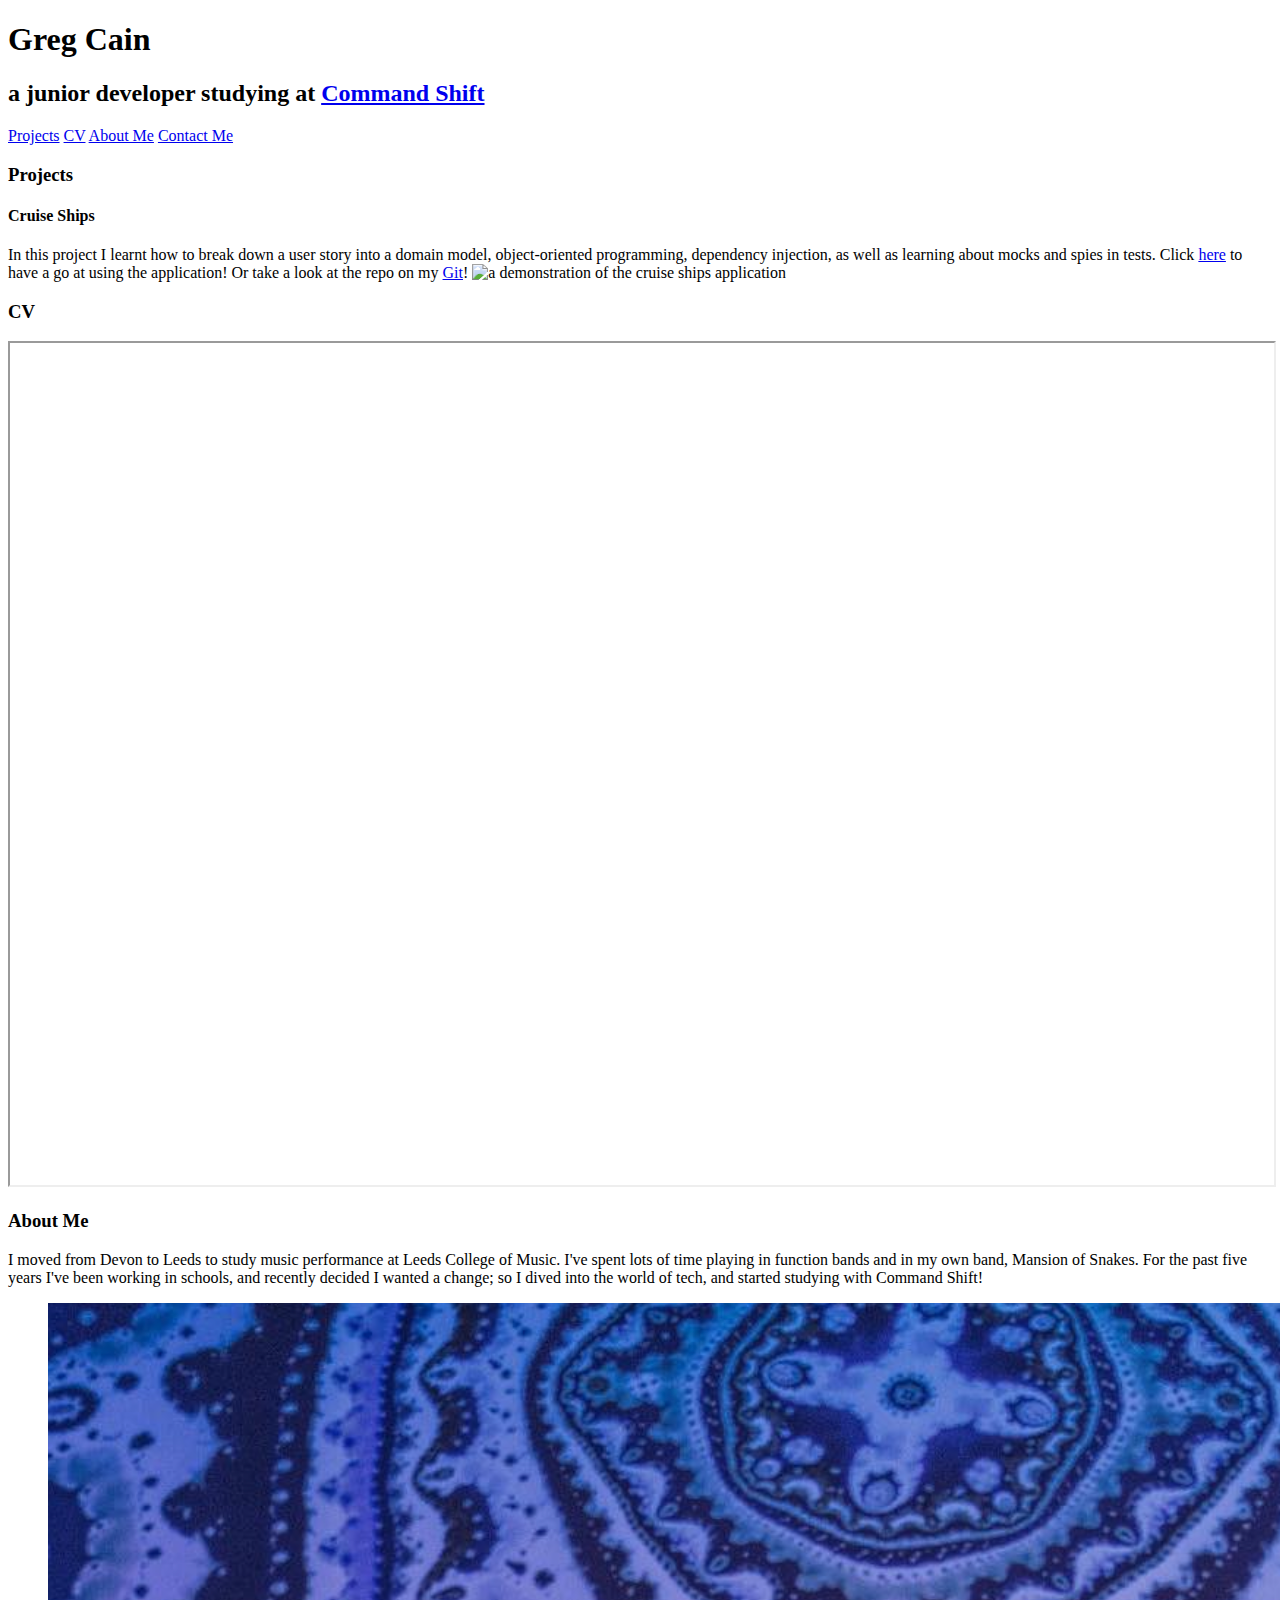
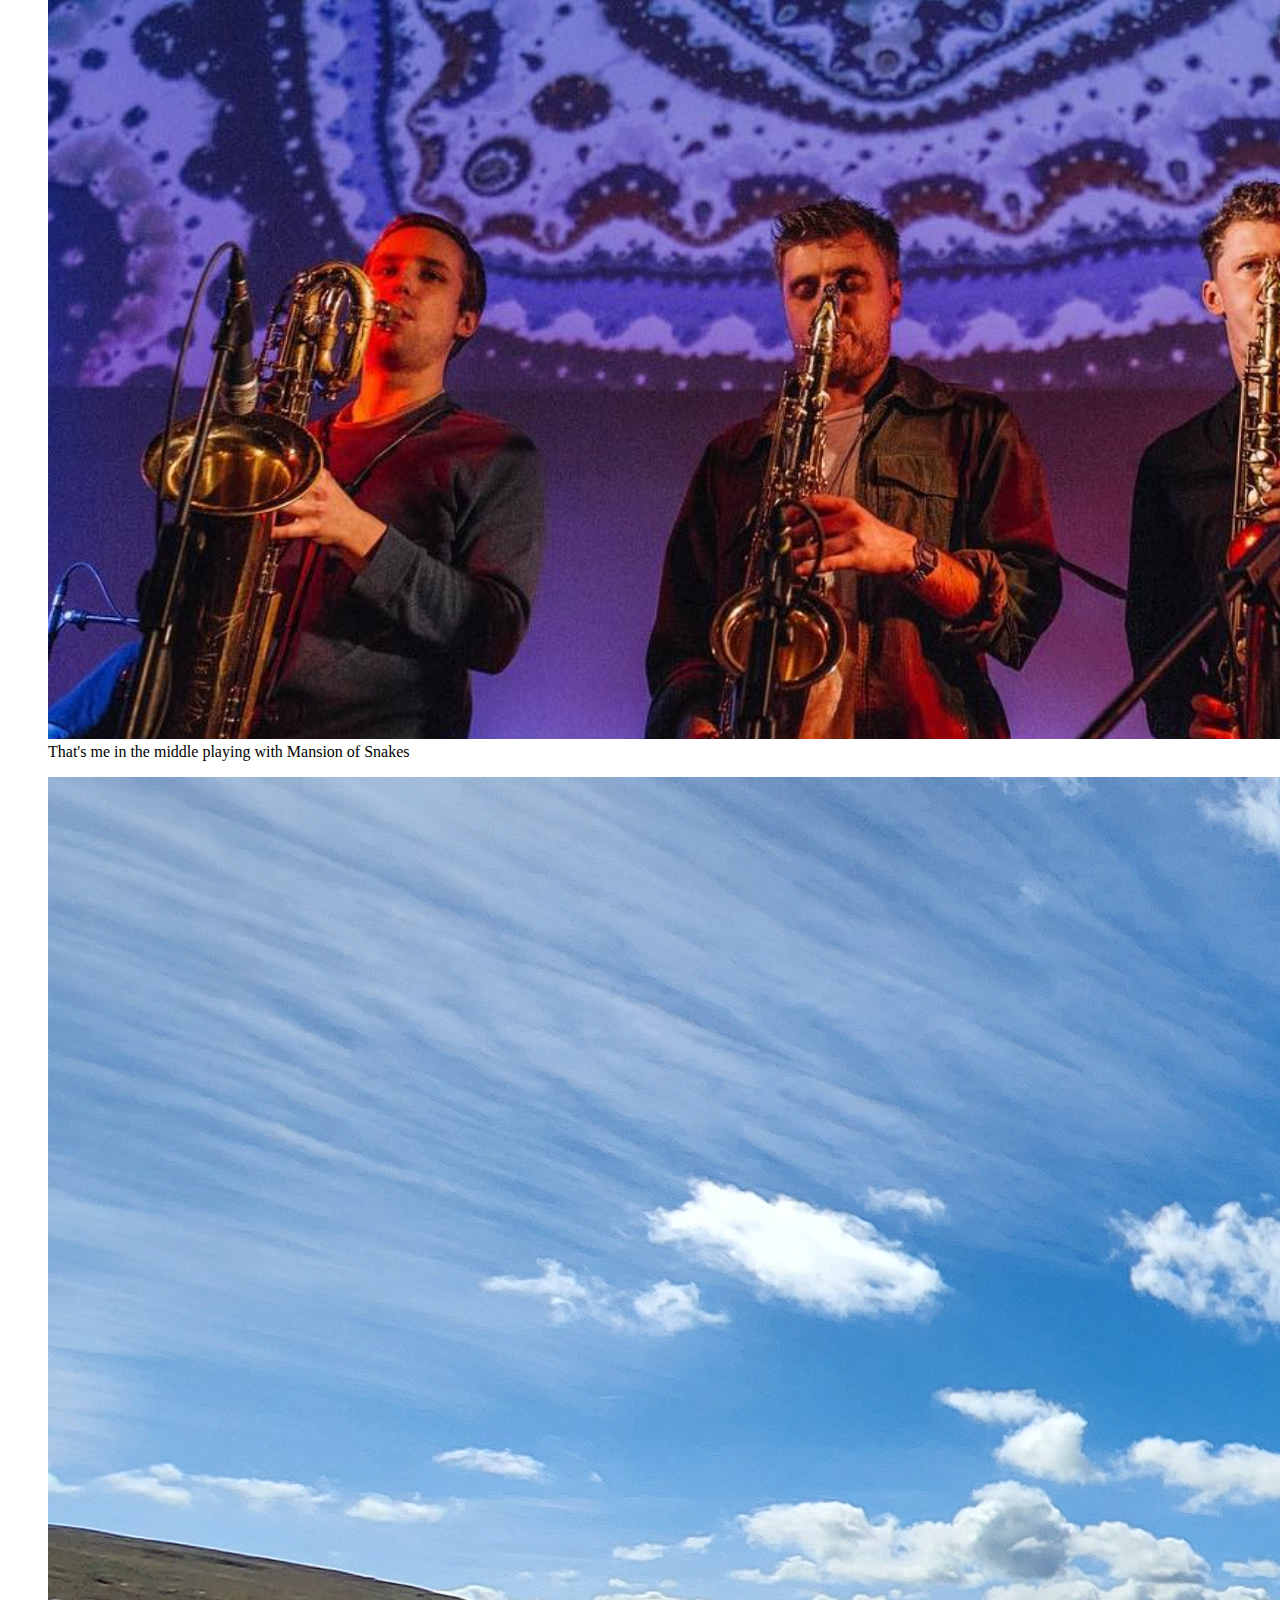
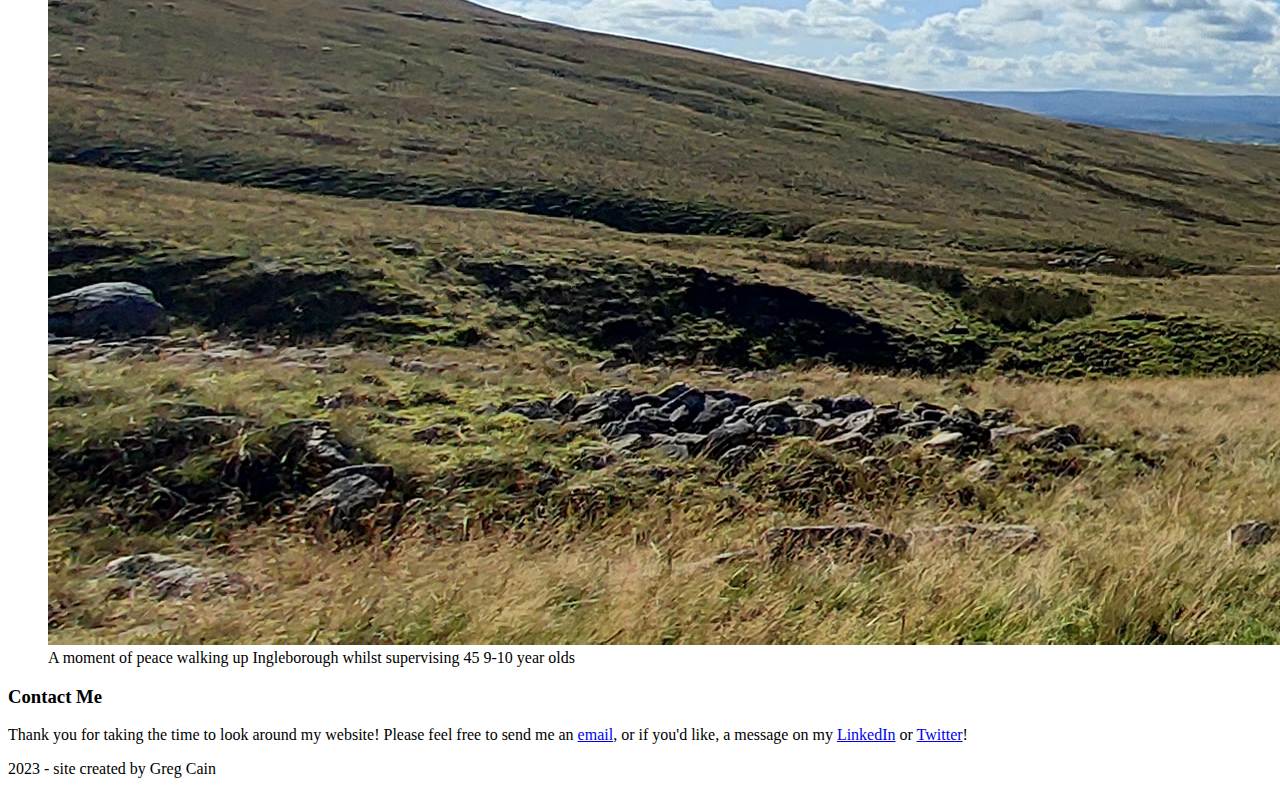
==== index.html @ 2c2864a2 "initial commit adds basic content in html, images and pdf" ====
<!DOCTYPE html>
<html lang="en">
  <head>
    <meta charset="UTF-8" />
    <meta http-equiv="X-UA-Compatible" content="IE=edge" />
    <meta name="viewport" content="width=device-width, initial-scale=1.0" />
    <title>Greg Cain Portfolio</title>
    <link rel="stylesheet" type="text/css" href="style.css" />
  </head>
  <body id="container">
    <header id="head">
      <h1>Greg Cain</h1>
      <h2>
        a junior developer studying at
        <a href="https://www.commandshift.co/" target="_blank" id="cs-link"
          >Command Shift</a
        >
      </h2>
      <div id="nav-bar">
        <a href="#projects">Projects</a>
        <a href="#cv">CV</a>
        <a href="#about-me">About Me</a>
        <a href="#contact-me">Contact Me</a>
      </div>
    </header>
    <main>
      <div id="projects">
        <h3>Projects</h3>
        <h4>Cruise Ships</h4>
        <p>
          In this project I learnt how to break down a user story into a domain
          model, object-oriented programming, dependency injection, as well as
          learning about mocks and spies in tests. Click
          <a href="https://codegregcode.github.io/cruise-ships/" target="_blank"
            >here</a
          >
          to have a go at using the application! Or take a look at the repo on
          my
          <a href="https://github.com/codegregcode/cruise-ships" target="_blank"
            >Git</a
          >!
          <img
            src="images/1674505133839.gif"
            alt="a demonstration of the cruise ships application"
          />
        </p>
      </div>
      <div id="cv">
        <h3>CV</h3>
        <iframe src="greg cain cv2.pdf" height="842" width="100%"></iframe>
      </div>
      <div id="about-me">
        <h3>About Me</h3>
        <p>
          I moved from Devon to Leeds to study music performance at Leeds
          College of Music. I've spent lots of time playing in function bands
          and in my own band, Mansion of Snakes. For the past five years I've
          been working in schools, and recently decided I wanted a change; so I
          dived into the world of tech, and started studying with Command Shift!
        </p>
        <figure>
          <img
            src="images/mansionOfSnakes.jpg"
            alt="me playing with mansion of snakes"
          />
          <figcaption>
            That's me in the middle playing with Mansion of Snakes
          </figcaption>
        </figure>
        <figure>
          <img
            src="images/ingleborough.jpg"
            alt="a view of the yorkshire dales climning ingleborough"
          />
          <figcaption>
            A moment of peace walking up Ingleborough whilst supervising 45 9-10
            year olds
          </figcaption>
        </figure>
      </div>
      <div id="contact-me">
        <h3>Contact Me</h3>
        <p>
          Thank you for taking the time to look around my website! Please feel
          free to send me an <a href="mailto:codegregcode@gmail.com">email</a>,
          or if you'd like, a message on my
          <a
            href="https://www.linkedin.com/in/greg-cain-a74536255/"
            target="_blank"
            >LinkedIn</a
          >
          or
          <a href="https://twitter.com/codegregcode" target="_blank">Twitter</a
          >!
        </p>
      </div>
    </main>
    <footer id="foot">2023 - site created by Greg Cain</footer>
  </body>
</html>
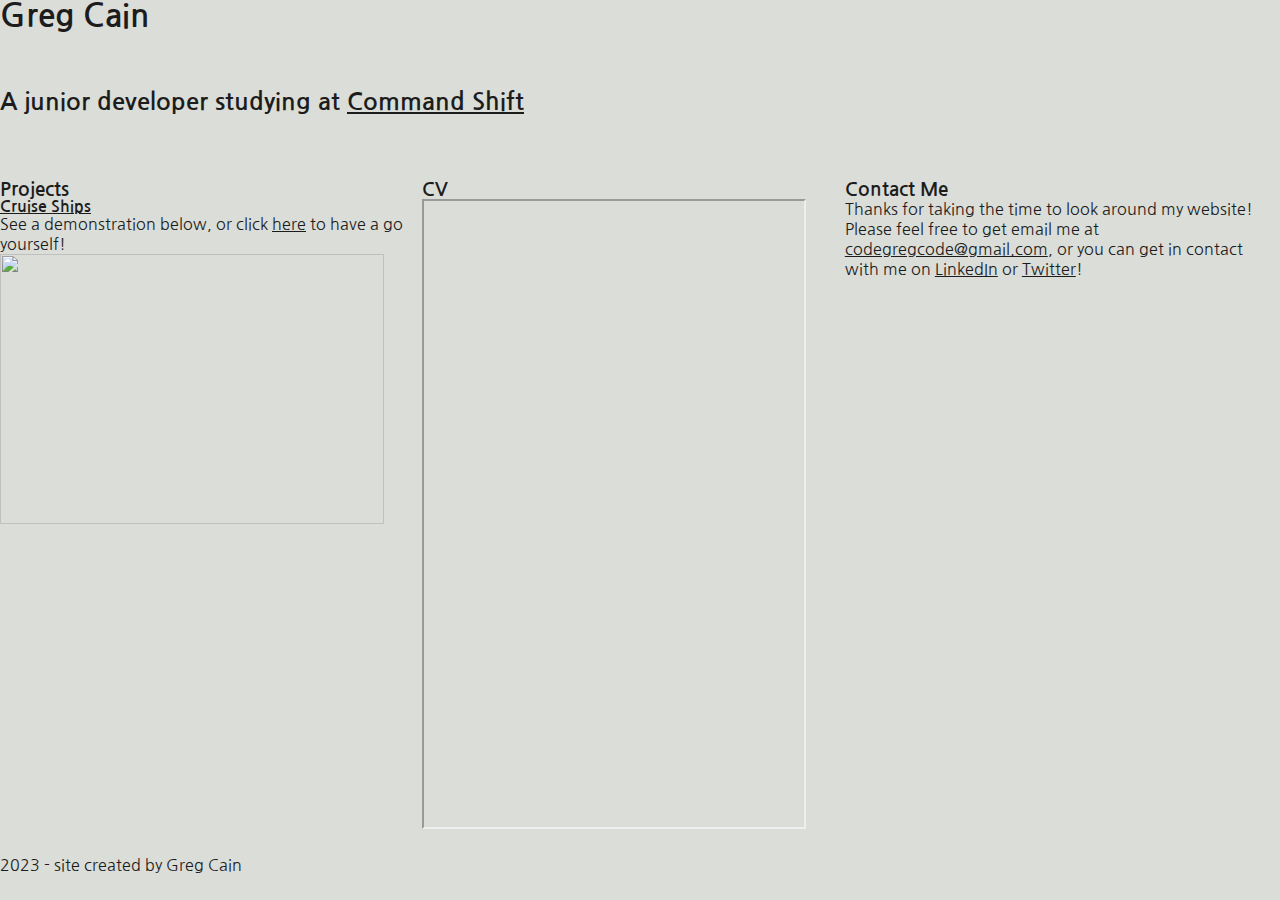
==== commit 3985168a: "updates content and adds basic styling" ====
--- a/index.html
+++ b/index.html
@@ -8,82 +8,41 @@
     <link rel="stylesheet" type="text/css" href="style.css" />
   </head>
   <body id="container">
-    <header id="head">
-      <h1>Greg Cain</h1>
+    <div id="head"><h1>Greg Cain</h1></div>
+    <div id="sub-head">
       <h2>
-        a junior developer studying at
-        <a href="https://www.commandshift.co/" target="_blank" id="cs-link"
-          >Command Shift</a
-        >
+        A junior developer studying at
+        <a href="https://www.commandshift.co/" target="_blank">Command Shift</a>
       </h2>
-      <div id="nav-bar">
-        <a href="#projects">Projects</a>
-        <a href="#cv">CV</a>
-        <a href="#about-me">About Me</a>
-        <a href="#contact-me">Contact Me</a>
-      </div>
-    </header>
-    <main>
+    </div>
+    <div id="sub-container">
       <div id="projects">
         <h3>Projects</h3>
-        <h4>Cruise Ships</h4>
+        <h4>
+          <a href="https://github.com/codegregcode/cruise-ships" target="_blank"
+            >Cruise Ships</a
+          >
+        </h4>
         <p>
-          In this project I learnt how to break down a user story into a domain
-          model, object-oriented programming, dependency injection, as well as
-          learning about mocks and spies in tests. Click
+          See a demonstration below, or click
           <a href="https://codegregcode.github.io/cruise-ships/" target="_blank"
             >here</a
           >
-          to have a go at using the application! Or take a look at the repo on
-          my
-          <a href="https://github.com/codegregcode/cruise-ships" target="_blank"
-            >Git</a
-          >!
-          <img
-            src="images/1674505133839.gif"
-            alt="a demonstration of the cruise ships application"
-          />
+          to have a go yourself!
         </p>
+        <img src="images/1674505133839.gif" />
       </div>
       <div id="cv">
         <h3>CV</h3>
-        <iframe src="greg cain cv2.pdf" height="842" width="100%"></iframe>
-      </div>
-      <div id="about-me">
-        <h3>About Me</h3>
-        <p>
-          I moved from Devon to Leeds to study music performance at Leeds
-          College of Music. I've spent lots of time playing in function bands
-          and in my own band, Mansion of Snakes. For the past five years I've
-          been working in schools, and recently decided I wanted a change; so I
-          dived into the world of tech, and started studying with Command Shift!
-        </p>
-        <figure>
-          <img
-            src="images/mansionOfSnakes.jpg"
-            alt="me playing with mansion of snakes"
-          />
-          <figcaption>
-            That's me in the middle playing with Mansion of Snakes
-          </figcaption>
-        </figure>
-        <figure>
-          <img
-            src="images/ingleborough.jpg"
-            alt="a view of the yorkshire dales climning ingleborough"
-          />
-          <figcaption>
-            A moment of peace walking up Ingleborough whilst supervising 45 9-10
-            year olds
-          </figcaption>
-        </figure>
+        <iframe src="gregcaincv2.pdf"></iframe>
       </div>
       <div id="contact-me">
         <h3>Contact Me</h3>
         <p>
-          Thank you for taking the time to look around my website! Please feel
-          free to send me an <a href="mailto:codegregcode@gmail.com">email</a>,
-          or if you'd like, a message on my
+          Thanks for taking the time to look around my website! Please feel free
+          to get email me at
+          <a href="mailto:codegregcode@gmail.com">codegregcode@gmail.com</a>, or
+          you can get in contact with me on
           <a
             href="https://www.linkedin.com/in/greg-cain-a74536255/"
             target="_blank"
@@ -94,7 +53,7 @@
           >!
         </p>
       </div>
-    </main>
+    </div>
     <footer id="foot">2023 - site created by Greg Cain</footer>
   </body>
 </html>
--- a/style.css
+++ b/style.css
@@ -0,0 +1,61 @@
+@import url("https://fonts.googleapis.com/css2?family=Forum&family=Nanum+Gothic&family=Xanh+Mono&display=swap");
+* {
+  margin: 0;
+  background-color: #daddd8;
+  font-family: "Nanum Gothic", sans-serif;
+  color: #1c1c1c;
+  box-sizing: border-box;
+}
+
+#container {
+  display: grid;
+  grid-template-areas:
+    "head"
+    "sub-head"
+    "sub-container"
+    "foot";
+  grid-template-rows: 10vh 10vh 75vh 5vh;
+  grid-template-columns: 100vw;
+}
+
+#head {
+  grid-area: head;
+}
+
+#sub-head {
+  grid-area: sub-head;
+}
+
+#sub-container {
+  grid-area: sub-container;
+  display: grid;
+  grid-template-areas: "projects cv contact-me";
+  grid-template-rows: 75vh;
+  grid-template-columns: 33vw 33vw 33vw;
+}
+
+#projects {
+  grid-area: projects;
+  overflow-y: scroll;
+}
+
+#cv {
+  grid-area: cv;
+}
+
+#contact-me {
+  grid-area: contact-me;
+}
+img {
+  width: 30vw;
+  height: 30vh;
+}
+
+iframe {
+  width: 30vw;
+  height: 70vh;
+}
+
+#foot {
+  grid-area: foot;
+}
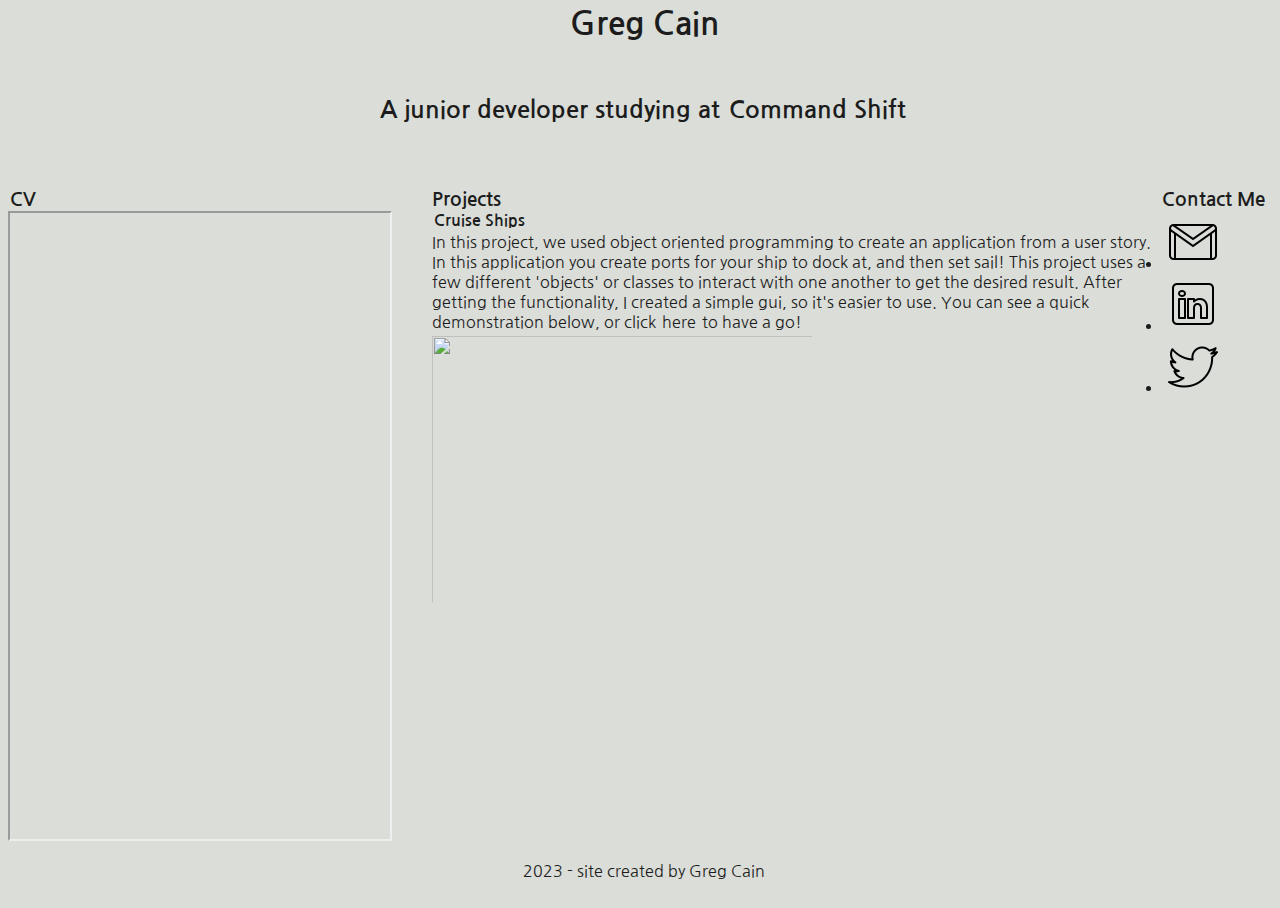
==== commit 6859d8a8: "changes layout and styles adds icons" ====
--- a/index.html
+++ b/index.html
@@ -24,34 +24,45 @@
           >
         </h4>
         <p>
-          See a demonstration below, or click
+          In this project, we used object oriented programming to create an
+          application from a user story. In this application you create ports
+          for your ship to dock at, and then set sail! This project uses a few
+          different 'objects' or classes to interact with one another to get the
+          desired result. After getting the functionality, I created a simple
+          gui, so it's easier to use. You can see a quick demonstration below,
+          or click
           <a href="https://codegregcode.github.io/cruise-ships/" target="_blank"
             >here</a
           >
-          to have a go yourself!
+          to have a go!
         </p>
-        <img src="images/1674505133839.gif" />
+        <img class="project-image" src="images/1674505133839.gif" />
       </div>
       <div id="cv">
         <h3>CV</h3>
-        <iframe src="gregcaincv2.pdf"></iframe>
+        <iframe src="images/gregCainCV.pdf"></iframe>
       </div>
       <div id="contact-me">
         <h3>Contact Me</h3>
-        <p>
-          Thanks for taking the time to look around my website! Please feel free
-          to get email me at
-          <a href="mailto:codegregcode@gmail.com">codegregcode@gmail.com</a>, or
-          you can get in contact with me on
-          <a
-            href="https://www.linkedin.com/in/greg-cain-a74536255/"
-            target="_blank"
-            >LinkedIn</a
-          >
-          or
-          <a href="https://twitter.com/codegregcode" target="_blank">Twitter</a
-          >!
-        </p>
+        <ul>
+          <li>
+            <a href="mailto:codegregcode@gmail.com"
+              ><img id="email" src="images/icons8-gmail-logo-50.png"
+            /></a>
+          </li>
+          <li>
+            <a
+              href="https://www.linkedin.com/in/greg-cain-a74536255/"
+              target="_blank"
+              ><img id="linkedin" src="images/icons8-linkedin-50.png"
+            /></a>
+          </li>
+          <li>
+            <a href="https://twitter.com/codegregcode" target="_blank"
+              ><img id="twitter" src="images/icons8-twitter-50.png"
+            /></a>
+          </li>
+        </ul>
       </div>
     </div>
     <footer id="foot">2023 - site created by Greg Cain</footer>
--- a/style.css
+++ b/style.css
@@ -1,6 +1,8 @@
 @import url("https://fonts.googleapis.com/css2?family=Forum&family=Nanum+Gothic&family=Xanh+Mono&display=swap");
+
 * {
   margin: 0;
+  padding: 2px;
   background-color: #daddd8;
   font-family: "Nanum Gothic", sans-serif;
   color: #1c1c1c;
@@ -20,18 +22,22 @@
 
 #head {
   grid-area: head;
+  display: flex;
+  justify-content: center;
 }
 
 #sub-head {
   grid-area: sub-head;
+  display: flex;
+  justify-content: center;
 }
 
 #sub-container {
   grid-area: sub-container;
   display: grid;
-  grid-template-areas: "projects cv contact-me";
+  grid-template-areas: "cv projects contact-me";
   grid-template-rows: 75vh;
-  grid-template-columns: 33vw 33vw 33vw;
+  grid-template-columns: 33vw 57vw 10vw;
 }
 
 #projects {
@@ -46,7 +52,14 @@
 #contact-me {
   grid-area: contact-me;
 }
-img {
+
+#foot {
+  grid-area: foot;
+  display: flex;
+  justify-content: center;
+}
+
+.project-image {
   width: 30vw;
   height: 30vh;
 }
@@ -56,6 +69,10 @@
   height: 70vh;
 }
 
-#foot {
-  grid-area: foot;
+a {
+  text-decoration: none;
 }
+
+a:hover {
+  color: #fafafa;
+}
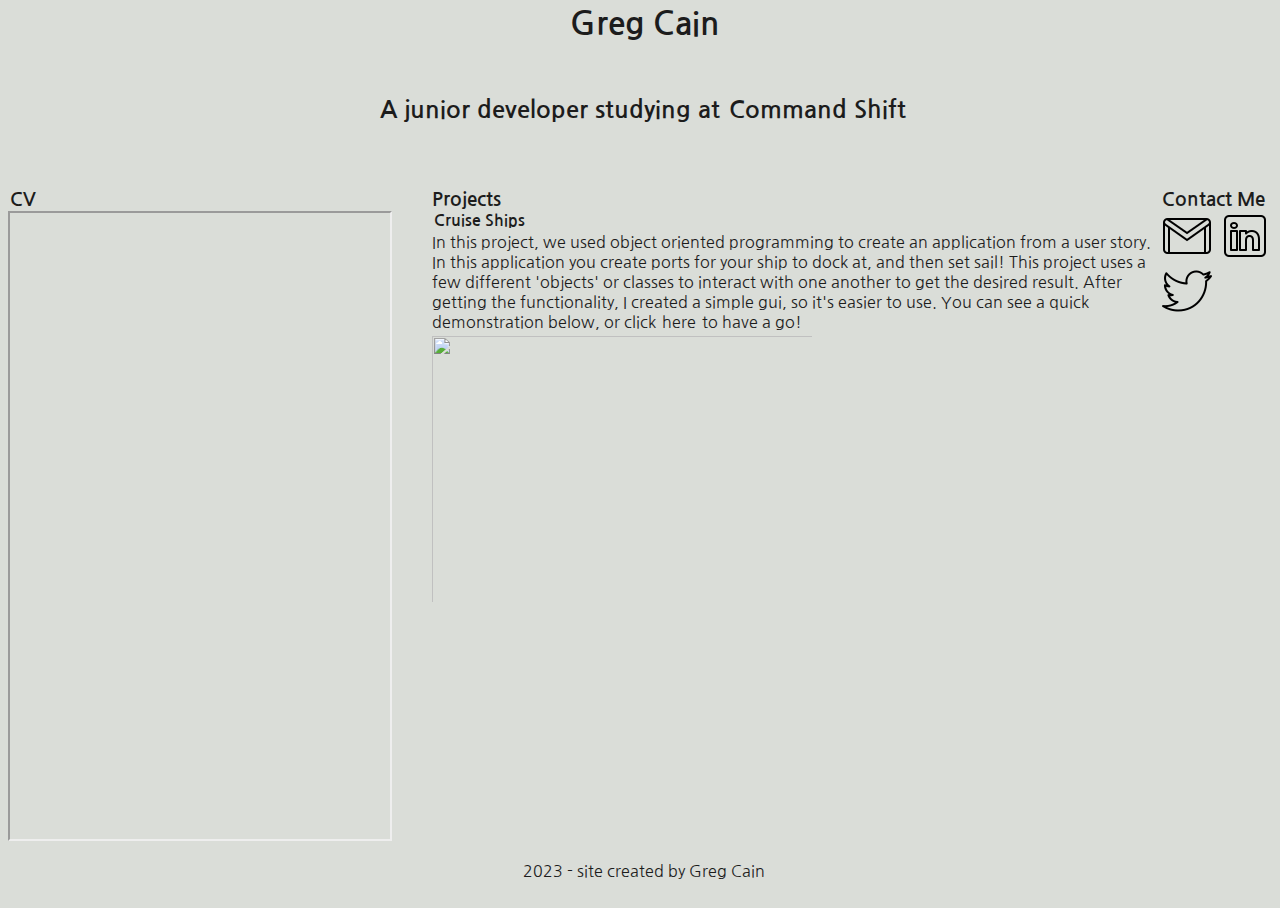
==== commit f6d80788: "fixes contact me" ====
--- a/index.html
+++ b/index.html
@@ -44,12 +44,12 @@
       </div>
       <div id="contact-me">
         <h3>Contact Me</h3>
-        <ul>
-          <li>
-            <a href="mailto:codegregcode@gmail.com"
-              ><img id="email" src="images/icons8-gmail-logo-50.png"
-            /></a>
-          </li>
+        <a href="mailto:codegregcode@gmail.com"><div id="email"></div></a>
+        <a href="https://www.linkedin.com/in/greg-cain-a74536255/"
+          ><div id="linkedin"></div
+        ></a>
+        <a href="https://twitter.com/codegregcode"><div id="twitter"></div></a>
+        <!-- <ul>
           <li>
             <a
               href="https://www.linkedin.com/in/greg-cain-a74536255/"
@@ -62,7 +62,7 @@
               ><img id="twitter" src="images/icons8-twitter-50.png"
             /></a>
           </li>
-        </ul>
+        </ul> -->
       </div>
     </div>
     <footer id="foot">2023 - site created by Greg Cain</footer>
--- a/style.css
+++ b/style.css
@@ -76,3 +76,45 @@
 a:hover {
   color: #fafafa;
 }
+
+#email {
+  background-image: url("images/icons8-gmail-logo-50.png");
+  height: 50px;
+  width: 50px;
+  display: inline-block;
+}
+
+#email:hover {
+  background-image: url("images/hover-gmail-logo-50.png");
+  height: 50px;
+  width: 50px;
+  display: inline-block;
+}
+
+#linkedin {
+  background-image: url("images/icons8-linkedin-50.png");
+  height: 50px;
+  width: 50px;
+  display: inline-block;
+}
+
+#linkedin:hover {
+  background-image: url("images/hover-linkedin-50.png");
+  height: 50px;
+  width: 50px;
+  display: inline-block;
+}
+
+#twitter {
+  background-image: url("images/icons8-twitter-50.png");
+  height: 50px;
+  width: 50px;
+  display: inline-block;
+}
+
+#twitter:hover {
+  background-image: url("images/hover-twitter-50.png");
+  height: 50px;
+  width: 50px;
+  display: inline-block;
+}
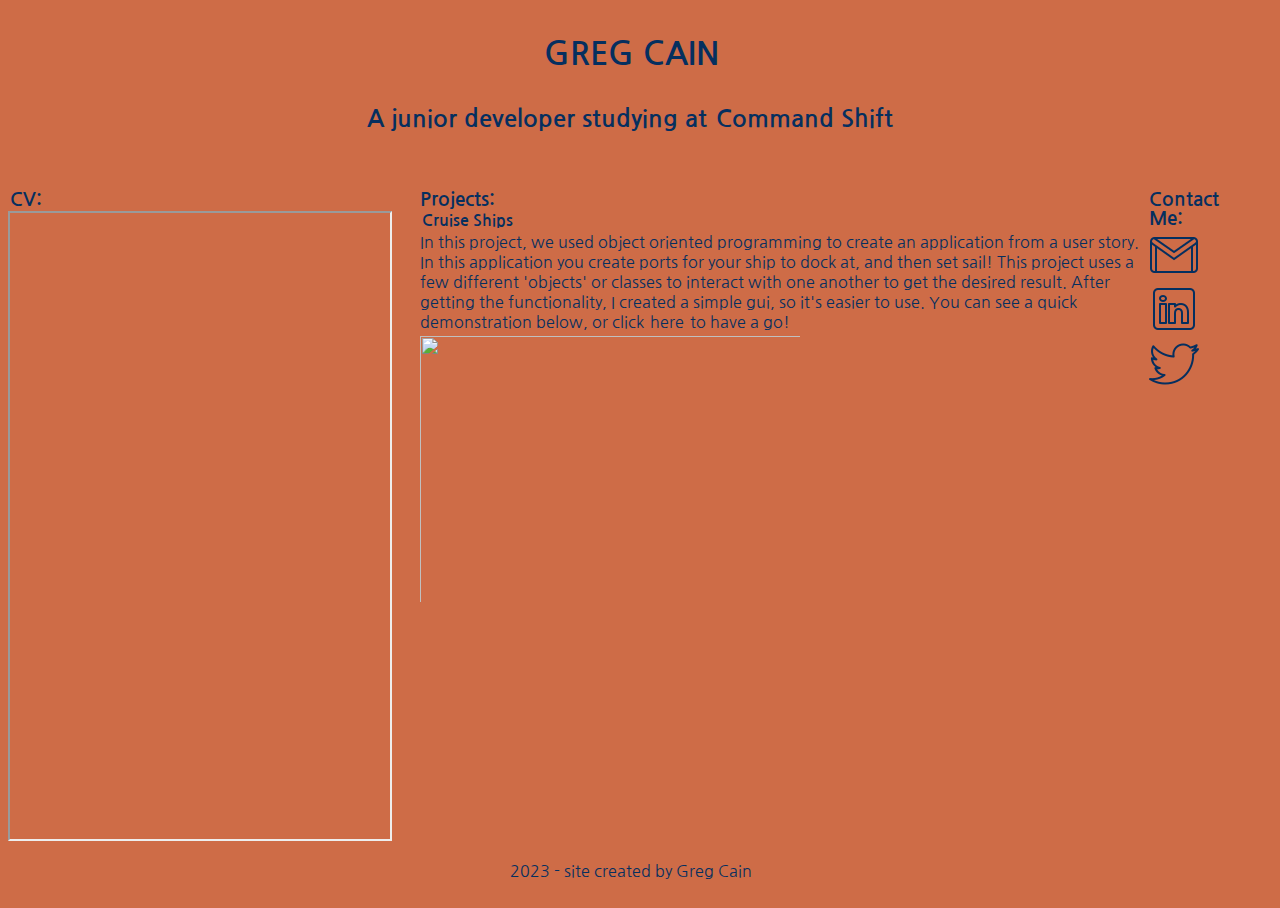
==== commit f3421033: "changes colour scheme" ====
--- a/index.html
+++ b/index.html
@@ -8,7 +8,7 @@
     <link rel="stylesheet" type="text/css" href="style.css" />
   </head>
   <body id="container">
-    <div id="head"><h1>Greg Cain</h1></div>
+    <div id="head"><h1>GREG CAIN</h1></div>
     <div id="sub-head">
       <h2>
         A junior developer studying at
@@ -17,7 +17,7 @@
     </div>
     <div id="sub-container">
       <div id="projects">
-        <h3>Projects</h3>
+        <h3>Projects:</h3>
         <h4>
           <a href="https://github.com/codegregcode/cruise-ships" target="_blank"
             >Cruise Ships</a
@@ -39,30 +39,20 @@
         <img class="project-image" src="images/1674505133839.gif" />
       </div>
       <div id="cv">
-        <h3>CV</h3>
+        <h3>CV:</h3>
         <iframe src="images/gregCainCV.pdf"></iframe>
       </div>
       <div id="contact-me">
-        <h3>Contact Me</h3>
+        <h3>Contact Me:</h3>
         <a href="mailto:codegregcode@gmail.com"><div id="email"></div></a>
-        <a href="https://www.linkedin.com/in/greg-cain-a74536255/"
+        <a
+          href="https://www.linkedin.com/in/greg-cain-a74536255/"
+          target="_blank"
           ><div id="linkedin"></div
         ></a>
-        <a href="https://twitter.com/codegregcode"><div id="twitter"></div></a>
-        <!-- <ul>
-          <li>
-            <a
-              href="https://www.linkedin.com/in/greg-cain-a74536255/"
-              target="_blank"
-              ><img id="linkedin" src="images/icons8-linkedin-50.png"
-            /></a>
-          </li>
-          <li>
-            <a href="https://twitter.com/codegregcode" target="_blank"
-              ><img id="twitter" src="images/icons8-twitter-50.png"
-            /></a>
-          </li>
-        </ul> -->
+        <a href="https://twitter.com/codegregcode" target="_blank"
+          ><div id="twitter"></div
+        ></a>
       </div>
     </div>
     <footer id="foot">2023 - site created by Greg Cain</footer>
--- a/style.css
+++ b/style.css
@@ -3,9 +3,9 @@
 * {
   margin: 0;
   padding: 2px;
-  background-color: #daddd8;
+  background-color: #ce6c47;
   font-family: "Nanum Gothic", sans-serif;
-  color: #1c1c1c;
+  color: #052f5f;
   box-sizing: border-box;
 }
 
@@ -16,14 +16,19 @@
     "sub-head"
     "sub-container"
     "foot";
-  grid-template-rows: 10vh 10vh 75vh 5vh;
-  grid-template-columns: 100vw;
+  grid-template-rows: 11vh 9vh 75vh 5vh;
+  grid-template-columns: 98vw;
 }
 
 #head {
   grid-area: head;
   display: flex;
   justify-content: center;
+  align-content: center;
+}
+
+h1 {
+  align-self: center;
 }
 
 #sub-head {
@@ -37,7 +42,7 @@
   display: grid;
   grid-template-areas: "cv projects contact-me";
   grid-template-rows: 75vh;
-  grid-template-columns: 33vw 57vw 10vw;
+  grid-template-columns: 32vw 57vw 9vw;
 }
 
 #projects {
@@ -74,46 +79,46 @@
 }
 
 a:hover {
-  color: #fafafa;
+  color: #68a691;
 }
 
 #email {
-  background-image: url("images/icons8-gmail-logo-50.png");
+  background-image: url("images/gmail.png");
   height: 50px;
   width: 50px;
   display: inline-block;
 }
 
 #email:hover {
-  background-image: url("images/hover-gmail-logo-50.png");
+  background-image: url("images/gmail-hover.png");
   height: 50px;
   width: 50px;
   display: inline-block;
 }
 
 #linkedin {
-  background-image: url("images/icons8-linkedin-50.png");
+  background-image: url("images/linkedin.png");
   height: 50px;
   width: 50px;
   display: inline-block;
 }
 
 #linkedin:hover {
-  background-image: url("images/hover-linkedin-50.png");
+  background-image: url("images/linkedin-hover.png");
   height: 50px;
   width: 50px;
   display: inline-block;
 }
 
 #twitter {
-  background-image: url("images/icons8-twitter-50.png");
+  background-image: url("images/twitter.png");
   height: 50px;
   width: 50px;
   display: inline-block;
 }
 
 #twitter:hover {
-  background-image: url("images/hover-twitter-50.png");
+  background-image: url("images/twitter-hover.png");
   height: 50px;
   width: 50px;
   display: inline-block;
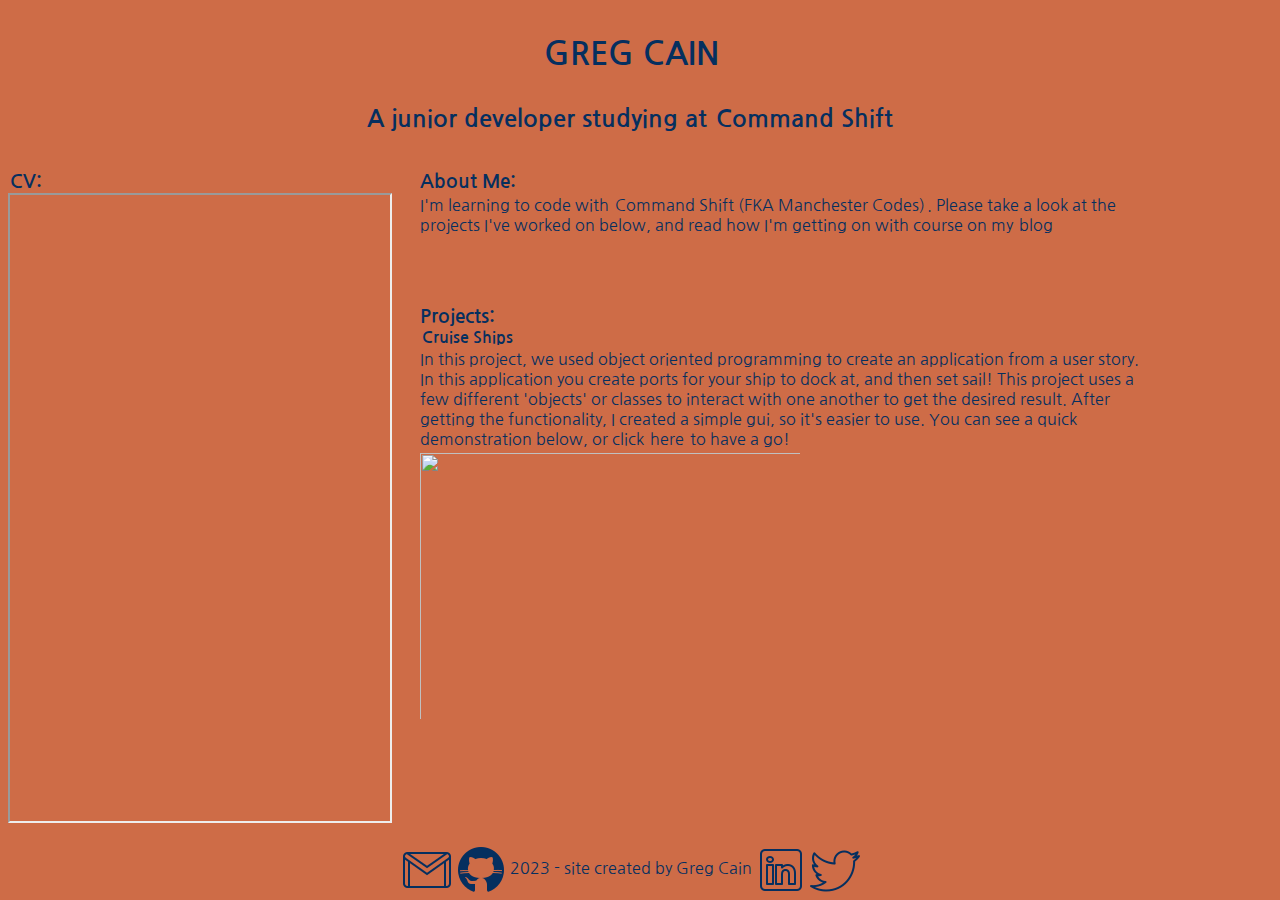
==== commit 87cb0af7: "restructures directory adds blog" ====
--- a/index.html
+++ b/index.html
@@ -5,7 +5,7 @@
     <meta http-equiv="X-UA-Compatible" content="IE=edge" />
     <meta name="viewport" content="width=device-width, initial-scale=1.0" />
     <title>Greg Cain Portfolio</title>
-    <link rel="stylesheet" type="text/css" href="style.css" />
+    <link rel="stylesheet" type="text/css" href="styles/style.css" />
   </head>
   <body id="container">
     <div id="head"><h1>GREG CAIN</h1></div>
@@ -42,19 +42,28 @@
         <h3>CV:</h3>
         <iframe src="images/gregCainCV.pdf"></iframe>
       </div>
-      <div id="contact-me">
-        <h3>Contact Me:</h3>
-        <a href="mailto:codegregcode@gmail.com"><div id="email"></div></a>
-        <a
-          href="https://www.linkedin.com/in/greg-cain-a74536255/"
-          target="_blank"
-          ><div id="linkedin"></div
-        ></a>
-        <a href="https://twitter.com/codegregcode" target="_blank"
-          ><div id="twitter"></div
-        ></a>
+      <div id="about-me">
+        <h3>About Me:</h3>
+        <p>
+          I'm learning to code with
+          <a href="https://www.commandshift.co/"
+            >Command Shift (FKA Manchester Codes)</a
+          >. Please take a look at the projects I've worked on below, and read
+          how I'm getting on with course on my
+          <a href="blog/blog-index.html">blog</a>
+        </p>
       </div>
     </div>
-    <footer id="foot">2023 - site created by Greg Cain</footer>
+    <footer id="foot">
+      <a href="mailto:codegregcode@gmail.com"><div id="email"></div></a>
+      <a href="https://github.com/codegregcode"><div id="github"></div></a>
+      <p>2023 - site created by Greg Cain</p>
+      <a href="https://www.linkedin.com/in/greg-cain-a74536255/" target="_blank"
+        ><div id="linkedin"></div
+      ></a>
+      <a href="https://twitter.com/codegregcode" target="_blank"
+        ><div id="twitter"></div
+      ></a>
+    </footer>
   </body>
 </html>
--- a/styles/style.css
+++ b/styles/style.css
@@ -0,0 +1,212 @@
+@import url("https://fonts.googleapis.com/css2?family=Forum&family=Nanum+Gothic&family=Xanh+Mono&display=swap");
+
+* {
+  margin: 0;
+  padding: 2px;
+  background-color: #ce6c47;
+  font-family: "Nanum Gothic", sans-serif;
+  color: #052f5f;
+  box-sizing: border-box;
+}
+
+#container {
+  display: grid;
+  grid-template-areas:
+    "head"
+    "sub-head"
+    "sub-container"
+    "foot";
+  grid-template-rows: 11vh 7vh 75vh 6vh;
+  grid-template-columns: 98vw;
+}
+
+#head {
+  grid-area: head;
+  display: flex;
+  justify-content: center;
+  align-content: center;
+}
+
+h1 {
+  align-self: center;
+}
+
+#sub-head {
+  grid-area: sub-head;
+  display: flex;
+  justify-content: center;
+}
+
+#sub-container {
+  grid-area: sub-container;
+  display: grid;
+  grid-template-areas:
+    "cv about-me"
+    "cv projects";
+  grid-template-rows: 15vh 65vh;
+  grid-template-columns: 32vw 57vw 9vw;
+}
+
+#projects {
+  grid-area: projects;
+  overflow-y: scroll;
+}
+
+#cv {
+  grid-area: cv;
+}
+
+#foot {
+  grid-area: foot;
+  display: flex;
+  justify-content: center;
+}
+
+#foot > p {
+  align-self: center;
+}
+
+.project-image {
+  width: 30vw;
+  height: 30vh;
+}
+
+iframe {
+  width: 30vw;
+  height: 70vh;
+}
+
+a {
+  text-decoration: none;
+}
+
+a:hover {
+  color: #68a691;
+}
+
+#blog-posts-index {
+  display: grid;
+  grid-template-areas:
+    "title"
+    "blog-previews"
+    "foot2";
+  grid-template-columns: 98vw;
+  grid-template-rows: 18vh 75vh 6vh;
+}
+
+#title {
+  grid-area: title;
+}
+
+.home-link {
+  display: flex;
+  justify-content: end;
+}
+
+#blog-previews {
+  grid-area: blog-previews;
+  overflow-y: scroll;
+}
+
+#foot2 {
+  grid-area: foot2;
+  display: flex;
+  justify-content: center;
+}
+
+#foot2 > p {
+  align-self: center;
+}
+
+.blog-preview {
+  border-style: double;
+}
+
+#blog-post {
+  display: grid;
+  grid-template-areas:
+    "blog-title"
+    "blog-body"
+    "foot3";
+  grid-template-columns: 98vw;
+  grid-template-rows: 18vh 75vh 6vh;
+}
+
+#email {
+  background-image: url("../images/gmail.png");
+  height: 50px;
+  width: 50px;
+  display: inline-block;
+}
+
+#blog-title {
+  grid-area: blog-title;
+}
+
+#blog-body {
+  grid-area: blog-body;
+  overflow-y: scroll;
+}
+
+#blog-body > p {
+  padding-bottom: 10px;
+}
+
+#foot3 {
+  grid-area: foot3;
+  display: flex;
+  justify-content: center;
+}
+
+#foot3 > p {
+  align-self: center;
+}
+
+#email:hover {
+  background-image: url("../images/gmail-hover.png");
+  height: 50px;
+  width: 50px;
+  display: inline-block;
+}
+
+#linkedin {
+  background-image: url("../images/linkedin.png");
+  height: 50px;
+  width: 50px;
+  display: inline-block;
+}
+
+#linkedin:hover {
+  background-image: url("../images/linkedin-hover.png");
+  height: 50px;
+  width: 50px;
+  display: inline-block;
+}
+
+#twitter {
+  background-image: url("../images/twitter.png");
+  height: 50px;
+  width: 50px;
+  display: inline-block;
+}
+
+#twitter:hover {
+  background-image: url("../images/twitter-hover.png");
+  height: 50px;
+  width: 50px;
+  display: inline-block;
+}
+
+#github {
+  background-image: url("../images/github.png");
+  height: 50px;
+  width: 50px;
+  display: inline-block;
+}
+
+#github:hover {
+  background-image: url("../images/github-hover.png");
+  height: 50px;
+  width: 50px;
+  display: inline-block;
+}
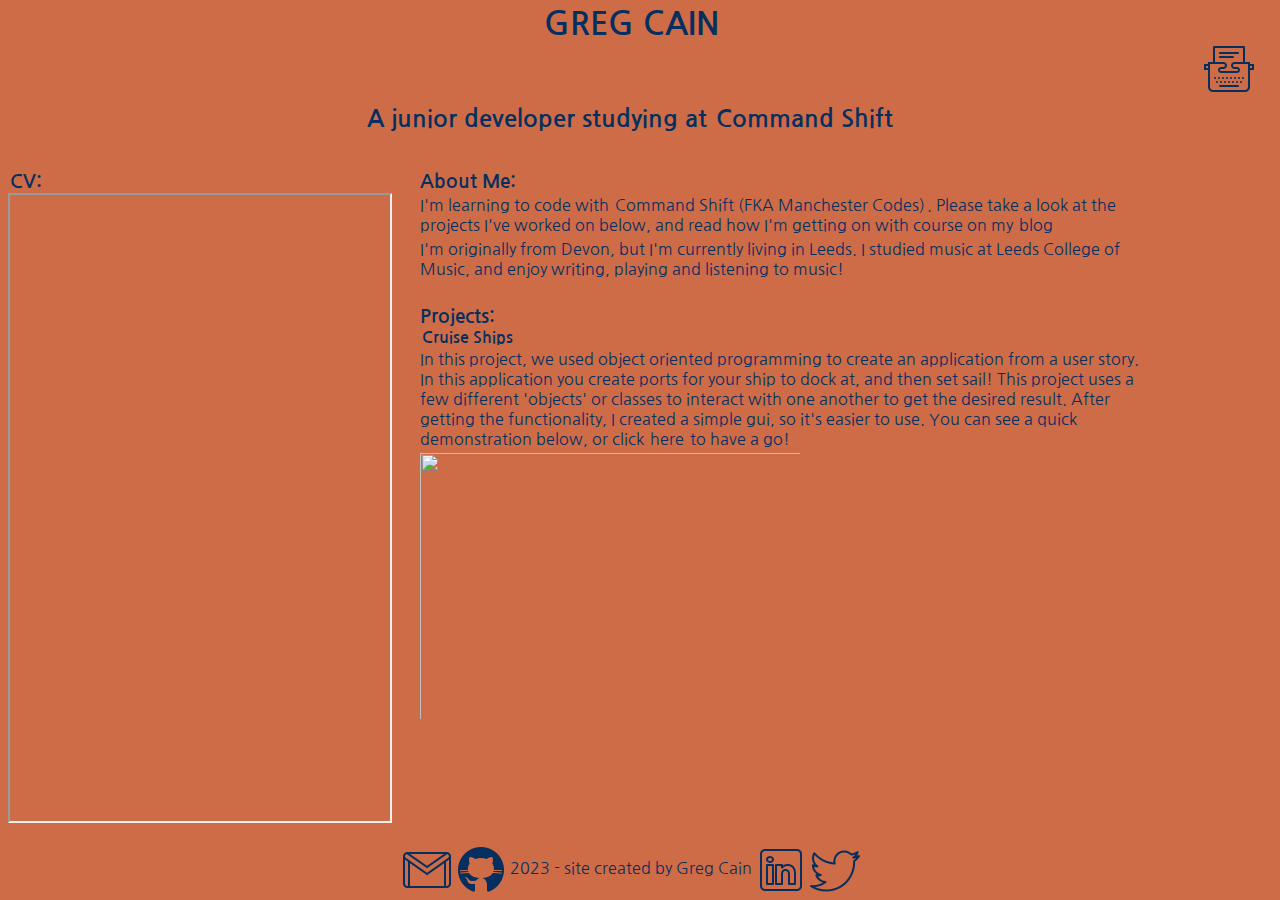
==== commit 78ca0132: "add icons to all pages and tidys folders n files" ====
--- a/index.html
+++ b/index.html
@@ -8,7 +8,12 @@
     <link rel="stylesheet" type="text/css" href="styles/style.css" />
   </head>
   <body id="container">
-    <div id="head"><h1>GREG CAIN</h1></div>
+    <div id="head">
+      <h1>GREG CAIN</h1>
+      <a class="site-links" href="./blog/blog-index.html"
+        ><div id="blog"></div
+      ></a>
+    </div>
     <div id="sub-head">
       <h2>
         A junior developer studying at
@@ -52,6 +57,11 @@
           how I'm getting on with course on my
           <a href="blog/blog-index.html">blog</a>
         </p>
+        <p>
+          I'm originally from Devon, but I'm currently living in Leeds. I
+          studied music at Leeds College of Music, and enjoy writing, playing
+          and listening to music!
+        </p>
       </div>
     </div>
     <footer id="foot">
--- a/styles/style.css
+++ b/styles/style.css
@@ -23,12 +23,15 @@
 #head {
   grid-area: head;
   display: flex;
-  justify-content: center;
-  align-content: center;
+  flex-direction: column;
 }
 
 h1 {
   align-self: center;
+}
+
+.site-links {
+  align-self: end;
 }
 
 #sub-head {
@@ -132,13 +135,6 @@
   grid-template-rows: 18vh 75vh 6vh;
 }
 
-#email {
-  background-image: url("../images/gmail.png");
-  height: 50px;
-  width: 50px;
-  display: inline-block;
-}
-
 #blog-title {
   grid-area: blog-title;
 }
@@ -162,51 +158,110 @@
   align-self: center;
 }
 
+#email {
+  background-image: url("../images/icons/gmail.png");
+  height: 50px;
+  width: 50px;
+  display: inline-block;
+}
+
 #email:hover {
-  background-image: url("../images/gmail-hover.png");
+  background-image: url("../images/icons/gmail-hover.png");
   height: 50px;
   width: 50px;
   display: inline-block;
 }
 
 #linkedin {
-  background-image: url("../images/linkedin.png");
+  background-image: url("../images/icons/linkedin.png");
   height: 50px;
   width: 50px;
   display: inline-block;
 }
 
 #linkedin:hover {
-  background-image: url("../images/linkedin-hover.png");
+  background-image: url("../images/icons/linkedin-hover.png");
   height: 50px;
   width: 50px;
   display: inline-block;
 }
 
 #twitter {
-  background-image: url("../images/twitter.png");
+  background-image: url("../images/icons/twitter.png");
   height: 50px;
   width: 50px;
   display: inline-block;
 }
 
 #twitter:hover {
-  background-image: url("../images/twitter-hover.png");
+  background-image: url("../images/icons/twitter-hover.png");
   height: 50px;
   width: 50px;
   display: inline-block;
 }
 
 #github {
-  background-image: url("../images/github.png");
+  background-image: url("../images/icons/github.png");
   height: 50px;
   width: 50px;
   display: inline-block;
 }
 
 #github:hover {
-  background-image: url("../images/github-hover.png");
-  height: 50px;
-  width: 50px;
-  display: inline-block;
-}
+  background-image: url("../images/icons/github-hover.png");
+  height: 50px;
+  width: 50px;
+  display: inline-block;
+}
+
+#blog {
+  background-image: url("../images/icons/blog.png");
+  height: 50px;
+  width: 50px;
+  display: inline-block;
+}
+
+#blog:hover {
+  background-image: url("../images/icons/blog-hover.png");
+  height: 50px;
+  width: 50px;
+  display: inline-block;
+}
+
+#home-icon {
+  background-image: url("../images/icons/home.png");
+  height: 50px;
+  width: 50px;
+  display: inline-block;
+}
+
+#home-icon:hover {
+  background-image: url("../images/icons/home-hover.png");
+  height: 50px;
+  width: 50px;
+  display: inline-block;
+}
+
+#blog-index {
+  background-image: url("../images/icons/index.png");
+  height: 50px;
+  width: 50px;
+  display: inline-block;
+}
+
+#blog-index:hover {
+  background-image: url("../images/icons/index-hover.png");
+  height: 50px;
+  width: 50px;
+  display: inline-block;
+}
+
+figure {
+  display: flex;
+  justify-content: center;
+}
+
+.blog-image {
+  width: 30%;
+  height: auto;
+}
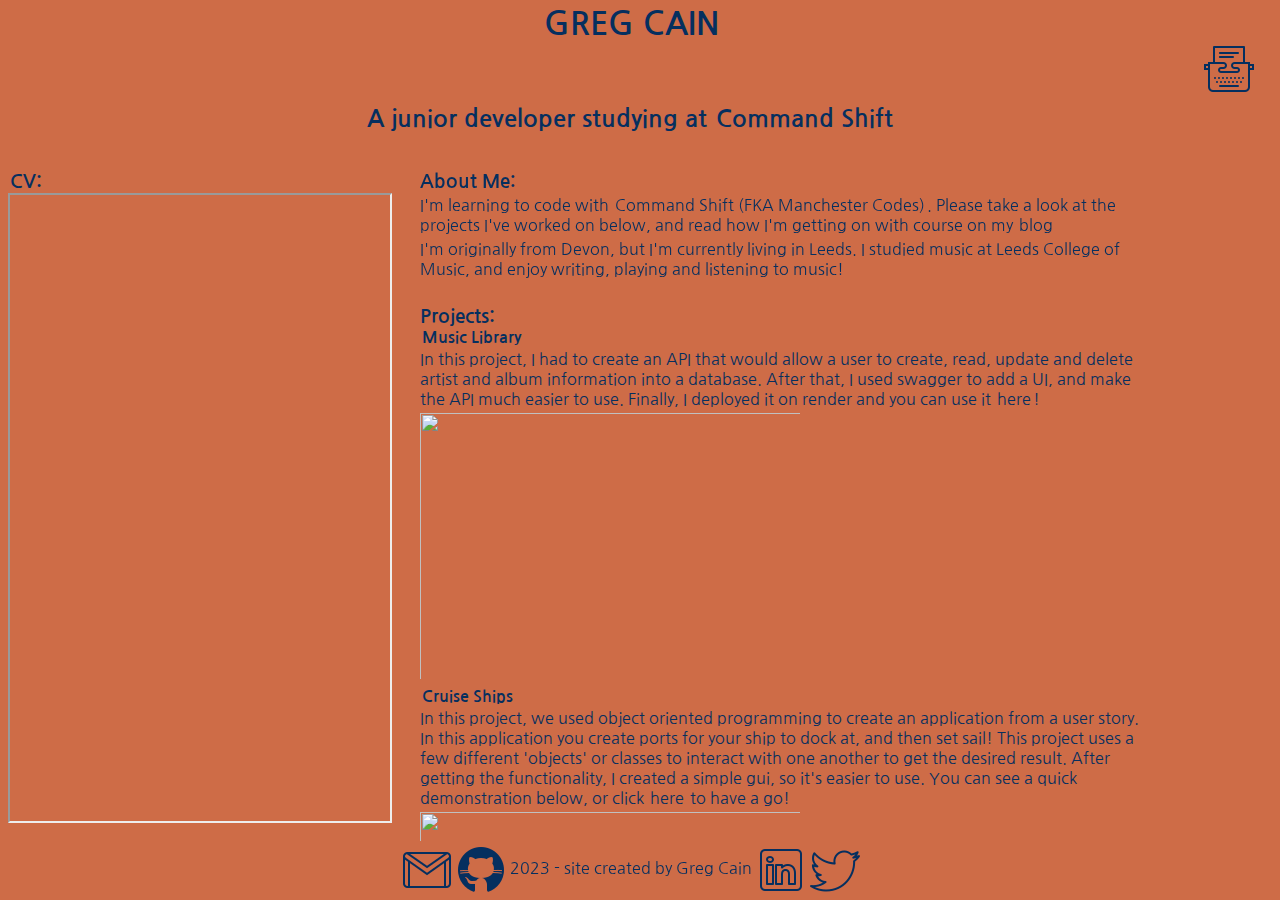
==== commit 330742bb: "updates projects and cv" ====
--- a/index.html
+++ b/index.html
@@ -24,6 +24,26 @@
       <div id="projects">
         <h3>Projects:</h3>
         <h4>
+          <a
+            href="https://github.com/codegregcode/music-library"
+            target="_blank"
+            >Music Library</a
+          >
+        </h4>
+        <p>
+          In this project, I had to create an API that would allow a user to
+          create, read, update and delete artist and album information into a
+          database. After that, I used swagger to add a UI, and make the API
+          much easier to use. Finally, I deployed it on render and you can use
+          it
+          <a
+            href="https://cgc-music-library.onrender.com/swagger/"
+            target="_blank"
+            >here</a
+          >!
+        </p>
+        <img class="project-image" src="images/1678484626902.png" />
+        <h4>
           <a href="https://github.com/codegregcode/cruise-ships" target="_blank"
             >Cruise Ships</a
           >
@@ -45,7 +65,7 @@
       </div>
       <div id="cv">
         <h3>CV:</h3>
-        <iframe src="images/gregCainCV.pdf"></iframe>
+        <iframe src="./images/greg-cain-cv.pdf"></iframe>
       </div>
       <div id="about-me">
         <h3>About Me:</h3>
--- a/styles/style.css
+++ b/styles/style.css
@@ -265,3 +265,8 @@
   width: 30%;
   height: auto;
 }
+
+.larger {
+  width: 75%;
+  height: auto;
+}
